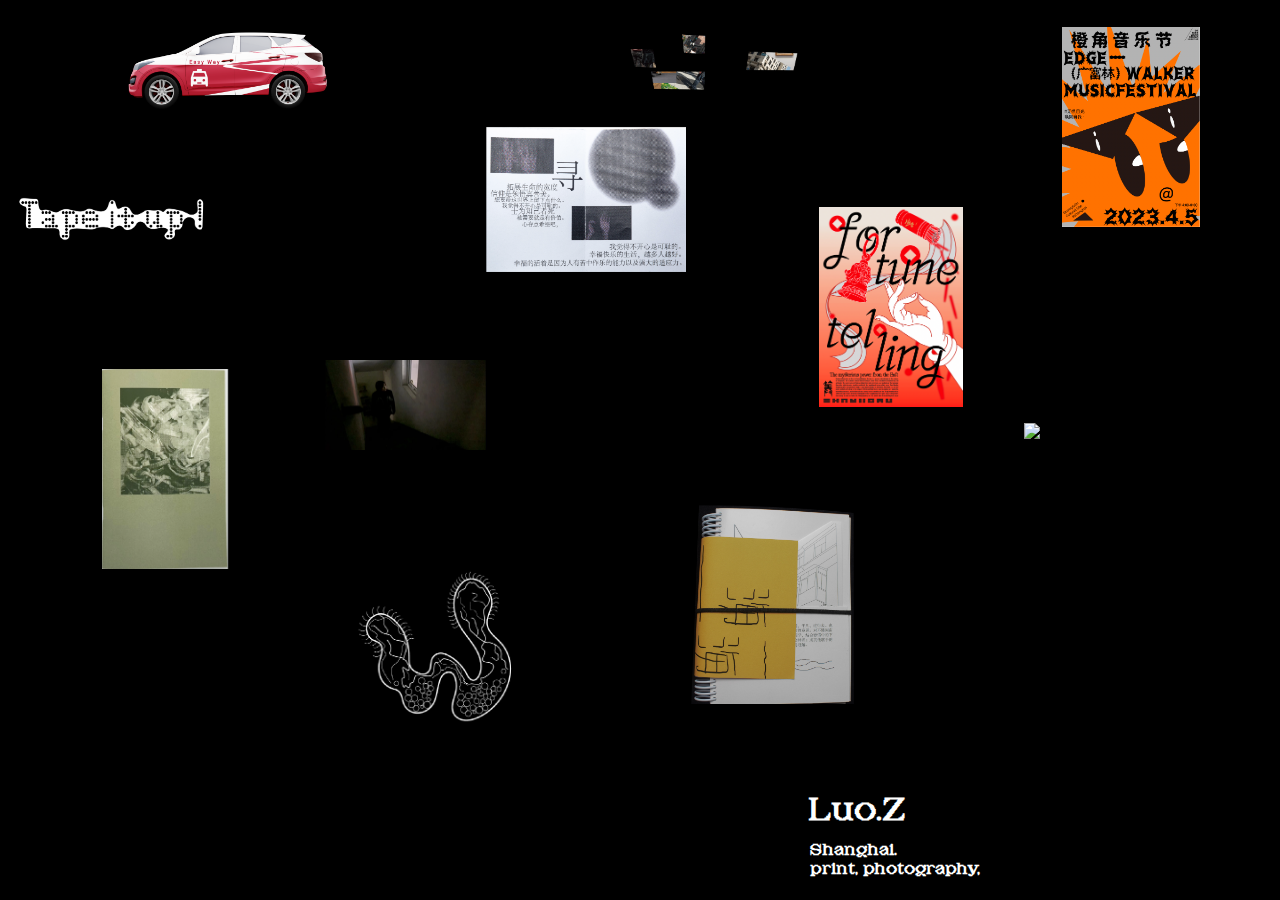
==== index.html @ f6eae38e "4" ====
<!DOCTYPE html>
<html>
<head>
	<meta charset="UTF-8" />
	<title>L·U·O</title>
</head>
	<body>
		<script src="script.js"></script>
		<link rel="stylesheet" href="css.css" />
		<h1>Luo.Z</h1>
		<h4>Shanghai.
		  <br>
		  print, photography, </h4>
	<div class="image-container">
		<img src="55.png" class="image" id="image1" href="easyway/index.html" />
		<img src="海报_画板 1 副本 3.png" class="image" id="image2" href="21centruymuseum/index.html"/>
		<img src="截屏2023-05-12 15.23.02.png" class="image" id="image3" href="suanming/index.html"/>
		<img src="截屏2023-05-12 15.33.12.png" class="image" id="image4" href="chengjiao/index.html"/>
		<img src="DSCF9149.JPG" class="image" id="image5" href="orange/index.html"/>
		<img src="web-05.png" class="image" id="image6" href="xiaocong/index.html"/>
		<img src="web-06.png" class="image" id="image7" href="haihai/index.html"/>
		<img src="web-07.png" class="image" id="image8" href="plankton/index.html"/>
		<img src="web-08.png" class="image" id="image9" href="tape it up/index.html"/>
		<img src="web-09.png" class="image" id="image10" href="xunzong/index.html"/>
		<img src="web-10.png" class="image" id="image11" href="shut up/index.html"/>
	</div>
</body>
</html>
---- css.css ----
body {
    margin: 0;
    padding: 0;
    background-color: rgb(0, 0, 0);
  }
  @font-face {
    font-family: 'My Custom Font';
    src: url('Digitany.ttf') format('truetype');
    font-weight: normal;
    font-style: normal;
  }
  body {
    font-family: 'My Custom Font', Arial, sans-serif;
    color: white;

  }
  h1, h4 {
    position: absolute;
  }
  h1 {
    bottom: 50px;
    right: 375px;
  }
  
  h4 {
    bottom: 0px; 
    right: 300px;
  }
  html {
    width: 100vh;
    background-color: black;
  }
  body{
    width: 90%;
  }
  .image {
    position: absolute;
    max-width: 200px; 
    max-height: 200px; 
    box-sizing: border-box;
    transform-origin: center center;
    transition: all 3s ease-in-out;
    z-index: 1; 
  }

  #image1 {
    position: absolute;
    top: 0%;
    left: 10%;
  }

  #image2 {
    position: absolute;
    top: 0%;
    left: 48%;
  }

  #image3 {
    position: absolute;
    top: 23%;
    left: 64%;
  }

  #image4 {
    position: absolute;
    top: 3%;
    left: 83%;
  }

  #image5 {
    position: absolute;
    top: 47%;
    left: 80%;
  }

  #image6 {
    position: absolute;
    top: 41%;
    left: 8%;
  }

  #image7 {
    position: absolute;
    top: 56%;
    left: 54%;
  }

  #image8 {
    position: absolute;
    top: 61%;
    left: 27%;
  }

  #image9 {
    position: absolute;
    top: 21%;
    left: 1%;
  }

  #image10 {
    position: absolute;
    top: 14%;
    left: 38%;
  }

  #image11 {
    position: absolute;
    top: 40%;
    left: 24%;
  }
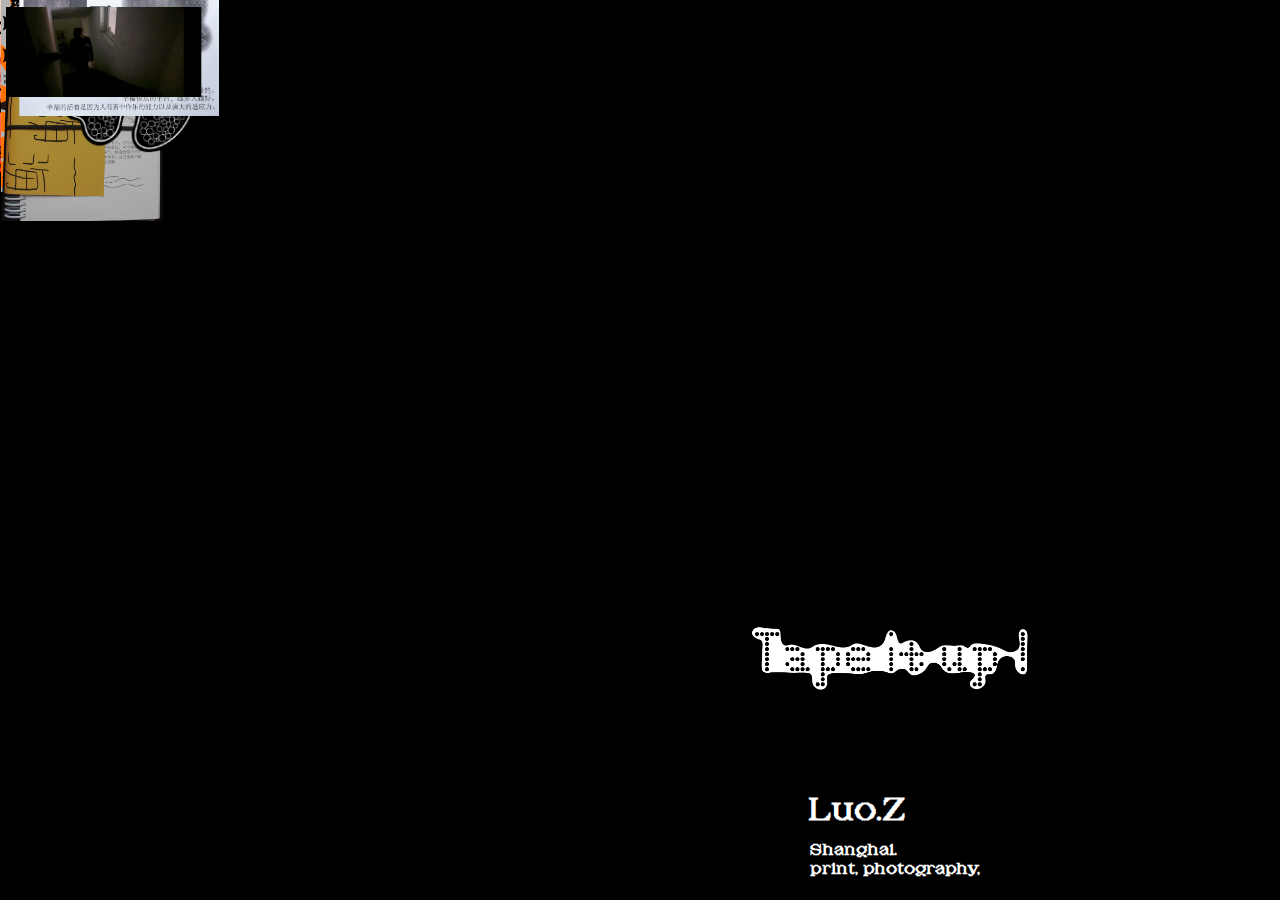
==== commit b89145f1: "3" ====
--- a/index.html
+++ b/index.html
@@ -3,10 +3,12 @@
 <head>
 	<meta charset="UTF-8" />
 	<title>L·U·O</title>
+	<link rel="stylesheet" href="css.css" />
+	<script src="script.js" defer></script>
 </head>
 	<body>
-		<script src="script.js"></script>
-		<link rel="stylesheet" href="css.css" />
+		
+		
 		<h1>Luo.Z</h1>
 		<h4>Shanghai.
 		  <br>
@@ -24,5 +26,6 @@
 		<img src="web-09.png" class="image" id="image10" href="xunzong/index.html"/>
 		<img src="web-10.png" class="image" id="image11" href="shut up/index.html"/>
 	</div>
+	
 </body>
 </html>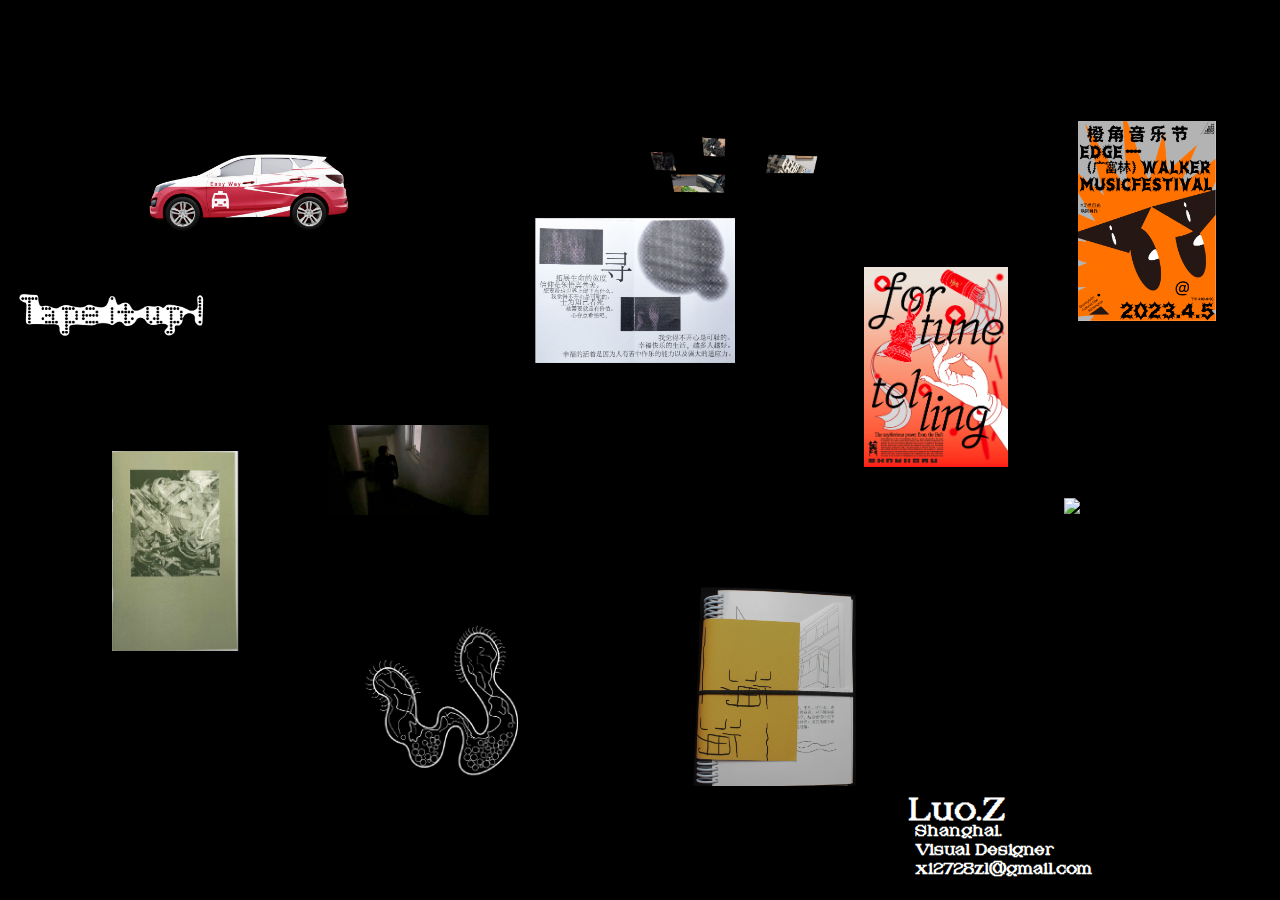
==== commit fc064715: "biojlk" ====
--- a/index.html
+++ b/index.html
@@ -8,24 +8,25 @@
 </head>
 	<body>
 		
-		
 		<h1>Luo.Z</h1>
 		<h4>Shanghai.
 		  <br>
-		  print, photography, </h4>
+		  Visual Designer<br>
+		  xi2728zl@gmail.com </h4>
+	<div class="container">	
+	</div>
 	<div class="image-container">
-		<img src="55.png" class="image" id="image1" href="easyway/index.html" />
-		<img src="海报_画板 1 副本 3.png" class="image" id="image2" href="21centruymuseum/index.html"/>
-		<img src="截屏2023-05-12 15.23.02.png" class="image" id="image3" href="suanming/index.html"/>
-		<img src="截屏2023-05-12 15.33.12.png" class="image" id="image4" href="chengjiao/index.html"/>
-		<img src="DSCF9149.JPG" class="image" id="image5" href="orange/index.html"/>
-		<img src="web-05.png" class="image" id="image6" href="xiaocong/index.html"/>
-		<img src="web-06.png" class="image" id="image7" href="haihai/index.html"/>
-		<img src="web-07.png" class="image" id="image8" href="plankton/index.html"/>
-		<img src="web-08.png" class="image" id="image9" href="tape it up/index.html"/>
-		<img src="web-09.png" class="image" id="image10" href="xunzong/index.html"/>
-		<img src="web-10.png" class="image" id="image11" href="shut up/index.html"/>
+		<a href="easyway/index.html"><div id="div1"   class="Div1"><img src="55.png" class="image" /></div></a>
+		<a href="21centruymuseum/index.html"	><div id="div2"   class="Div2"><img src="海报_画板 1 副本 3.png" class="image"  /></div></a>
+		<a href="suanming/index.html"><div id="div3"   class="Div3"><img src="截屏2023-05-12 15.23.02.png" class="image" /></div></a>
+		<a href="chengjiao/index.html"><div id="div4"   class="Div4"><img src="截屏2023-05-12 15.33.12.png" class="image" /></div></a>
+		<a href="orange/index.html"><div id="div5"   class="Div5"><img src="DSCF9149.JPG" class="image" 	/></div></a>
+		<a href="xiaocong/index.html"	><div id="div6"   class="Div6"><img src="web-05.png" class="image" /></div></a>
+		<a href="haihai/index.html"><div id="div7"   class="Div7"><img src="web-06.png" class="image" /></div></a>
+		<a href="plankton/index.html"	><div id="div8"   class="Div8"><img src="web-07.png" class="image"/></div></a>
+		<a href="tape it up/index.html"><div id="div9"   class="Div9"><img src="web-08.png" class="image" /></div></a>
+		<a href="xunzong/index.html"><div id="div10"  class="Div10"><img src="web-09.png" class="image" /></div></a>
+		<a href="shut up/index.html"><div id="div11"  class="Div11"><img src="web-10.png" class="image" /></div></a>
 	</div>
-	
 </body>
 </html>--- a/css.css
+++ b/css.css
@@ -1,110 +1,211 @@
 body {
-    margin: 0;
-    padding: 0;
-    background-color: rgb(0, 0, 0);
-  }
-  @font-face {
-    font-family: 'My Custom Font';
-    src: url('Digitany.ttf') format('truetype');
-    font-weight: normal;
-    font-style: normal;
-  }
-  body {
-    font-family: 'My Custom Font', Arial, sans-serif;
-    color: white;
-
-  }
-  h1, h4 {
-    position: absolute;
-  }
-  h1 {
-    bottom: 50px;
-    right: 375px;
-  }
-  
-  h4 {
-    bottom: 0px; 
-    right: 300px;
-  }
-  html {
-    width: 100vh;
-    background-color: black;
-  }
-  body{
-    width: 90%;
-  }
-  .image {
-    position: absolute;
-    max-width: 200px; 
-    max-height: 200px; 
-    box-sizing: border-box;
-    transform-origin: center center;
-    transition: all 3s ease-in-out;
-    z-index: 1; 
-  }
-
-  #image1 {
-    position: absolute;
-    top: 0%;
-    left: 10%;
-  }
-
-  #image2 {
-    position: absolute;
-    top: 0%;
-    left: 48%;
-  }
-
-  #image3 {
-    position: absolute;
-    top: 23%;
-    left: 64%;
-  }
-
-  #image4 {
-    position: absolute;
-    top: 3%;
-    left: 83%;
-  }
-
-  #image5 {
-    position: absolute;
-    top: 47%;
-    left: 80%;
-  }
-
-  #image6 {
-    position: absolute;
-    top: 41%;
-    left: 8%;
-  }
-
-  #image7 {
-    position: absolute;
-    top: 56%;
-    left: 54%;
-  }
-
-  #image8 {
-    position: absolute;
-    top: 61%;
-    left: 27%;
-  }
-
-  #image9 {
-    position: absolute;
-    top: 21%;
-    left: 1%;
-  }
-
-  #image10 {
-    position: absolute;
-    top: 14%;
-    left: 38%;
-  }
-
-  #image11 {
-    position: absolute;
-    top: 40%;
-    left: 24%;
-  }+	margin: 0;
+	padding: 0;
+	background-color: rgb(0, 0, 0);
+}
+
+@font-face {
+	font-family: 'My Custom Font';
+	src: url('Digitany.ttf') format('truetype');
+	font-weight: normal;
+	font-style: normal;
+}
+
+body {
+	font-family: 'My Custom Font', Arial, sans-serif;
+	color: white;
+	
+
+}
+
+h1,
+h4 {
+	position: absolute;
+	z-index: 999;
+}
+
+body {
+	margin: 0;
+	padding: 0;
+	background-color: rgb(0, 0, 0);
+}
+
+@font-face {
+	font-family: 'My Custom Font';
+	src: url('Digitany.ttf') format('truetype');
+	font-weight: normal;
+	font-style: normal;
+}
+
+body {
+	font-family: 'My Custom Font', Arial, sans-serif;
+	color: white;
+
+}
+
+h1,
+h4 {
+	position: absolute;
+}
+
+h1 {
+	bottom: 50px;
+	right: 275px;
+}
+
+h4 {
+	bottom: 0px;
+	right: 188px;
+}
+
+html {
+	width: 100vh;
+	background-color: black;
+}
+
+body {
+	width: 90%;
+}
+
+#div1 {
+	width: 50px;
+	height: 50px;
+	position: absolute;
+	top: 3%;
+	left: 10%;
+}
+
+#div2 {
+	width: 50px;
+	height: 50px;
+	position: absolute;
+	top: 5%;
+	left: 48%;
+}
+
+#div3 {
+	width: 50px;
+	height: 50px;
+	position: absolute;
+	top: 23%;
+	left: 64%;
+}
+
+#div4 {
+	width: 50px;
+	height: 50px;
+	position: absolute;
+	top: 6%;
+	left: 83%;
+}
+
+#div5 {
+	width: 50px;
+	height: 50px;
+	position: absolute;
+	top: 47%;
+	left: 80%;
+}
+
+#div6 {
+	width: 50px;
+	height: 50px;
+	position: absolute;
+	top: 41%;
+	left: 8%;
+}
+
+#div7 {
+	width: 50px;
+	height: 50px;
+	position: absolute;
+	top: 56%;
+	left: 54%;
+}
+
+#div8 {
+	width: 50px;
+	height: 50px;
+	position: absolute;
+	top: 61%;
+	left: 27%;
+}
+
+#div9 {
+	width: 50px;
+	height: 50px;
+	position: absolute;
+	top: 21%;
+	left: 1%;
+}
+
+#div10 {
+	width: 50px;
+	height: 50px;
+	position: absolute;
+	top: 14%;
+	left: 38%;
+}
+
+#div11 {
+	width: 50px;
+	height: 50px;
+	position: absolute;
+	top: 40%;
+	left: 24%;
+}
+
+.Div1:hover {
+	position: absolute;
+	transform: scale(1.5) translate(-10%, -10%);
+}
+.Div2:hover {
+	position: absolute;
+	transform: scale(1.5) translate(10%, 10%);
+}
+.Div3:hover {
+	position: absolute;
+	transform: scale(1.5) translate(-10%, -10%);
+}
+.Div4:hover {
+	position: absolute;
+	transform: scale(1.5) translate(10%, 10%);
+}
+.Div5:hover {
+	position: absolute;
+	transform: scale(1.5) translate(-10%, -10%);
+}
+.Div6:hover {
+	position: absolute;
+	transform: scale(1.5) translate(10%, 10%);
+}
+.Div7:hover {
+	position: absolute;
+	transform: scale(1.5) translate(-10%, -10%);
+}
+.Div8:hover {
+	position: absolute;
+	transform: scale(1.5) translate(10%, 10%);
+}
+.Div9:hover {
+	position: absolute;
+	transform: scale(1.5) translate(-10%, -10%);
+}
+.Div10:hover {
+	position: absolute;
+	transform: scale(1.5) translate(10%, 10%);
+}
+.Div11:hover {
+	position: absolute;
+	transform: scale(1.5) translate(10%, 10%);
+}
+.image {
+	position: absolute;
+	max-width: 200px;
+	max-height: 200px;
+	box-sizing: border-box;
+	transform-origin: center center;
+	transition: all 3s ease-in-out;
+	z-index: 1;
+	transition: transform .1s ease-out;
+}
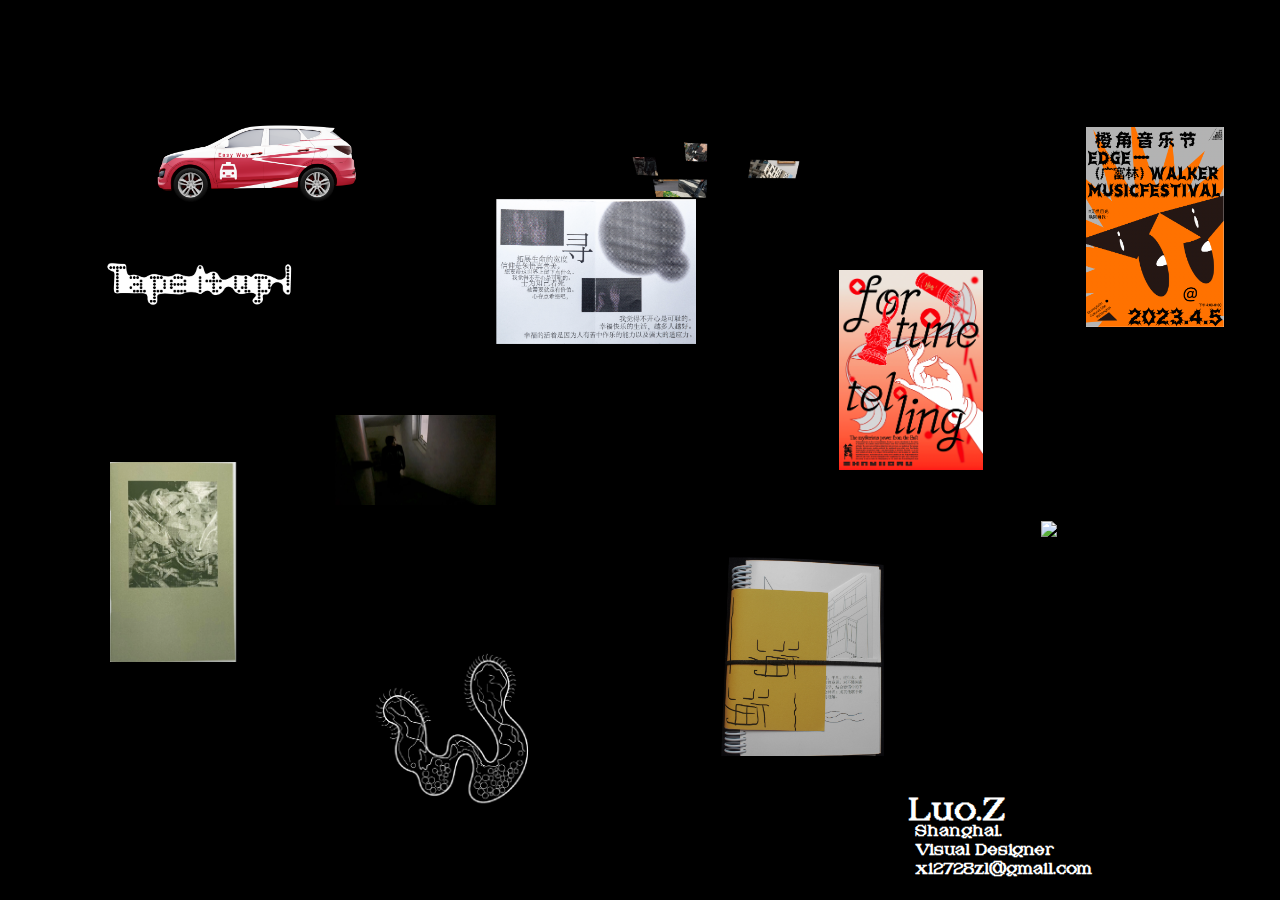
==== commit 4b7c07e0: "fvb" ====
--- a/index.html
+++ b/index.html
@@ -3,6 +3,7 @@
 <head>
 	<meta charset="UTF-8" />
 	<title>L·U·O</title>
+	<link rel="icon"href="未标题-11_画板 1.png">
 	<link rel="stylesheet" href="css.css" />
 	<script src="script.js" defer></script>
 </head>
--- a/css.css
+++ b/css.css
@@ -2,6 +2,8 @@
 	margin: 0;
 	padding: 0;
 	background-color: rgb(0, 0, 0);
+	cursor: url('未标题-11_画板 1.png'), 30px;
+
 }
 
 @font-face {
@@ -95,7 +97,7 @@
 	width: 50px;
 	height: 50px;
 	position: absolute;
-	top: 6%;
+	top: 8%;
 	left: 83%;
 }
 
@@ -136,7 +138,7 @@
 	height: 50px;
 	position: absolute;
 	top: 21%;
-	left: 1%;
+	left: 5%;
 }
 
 #div10 {
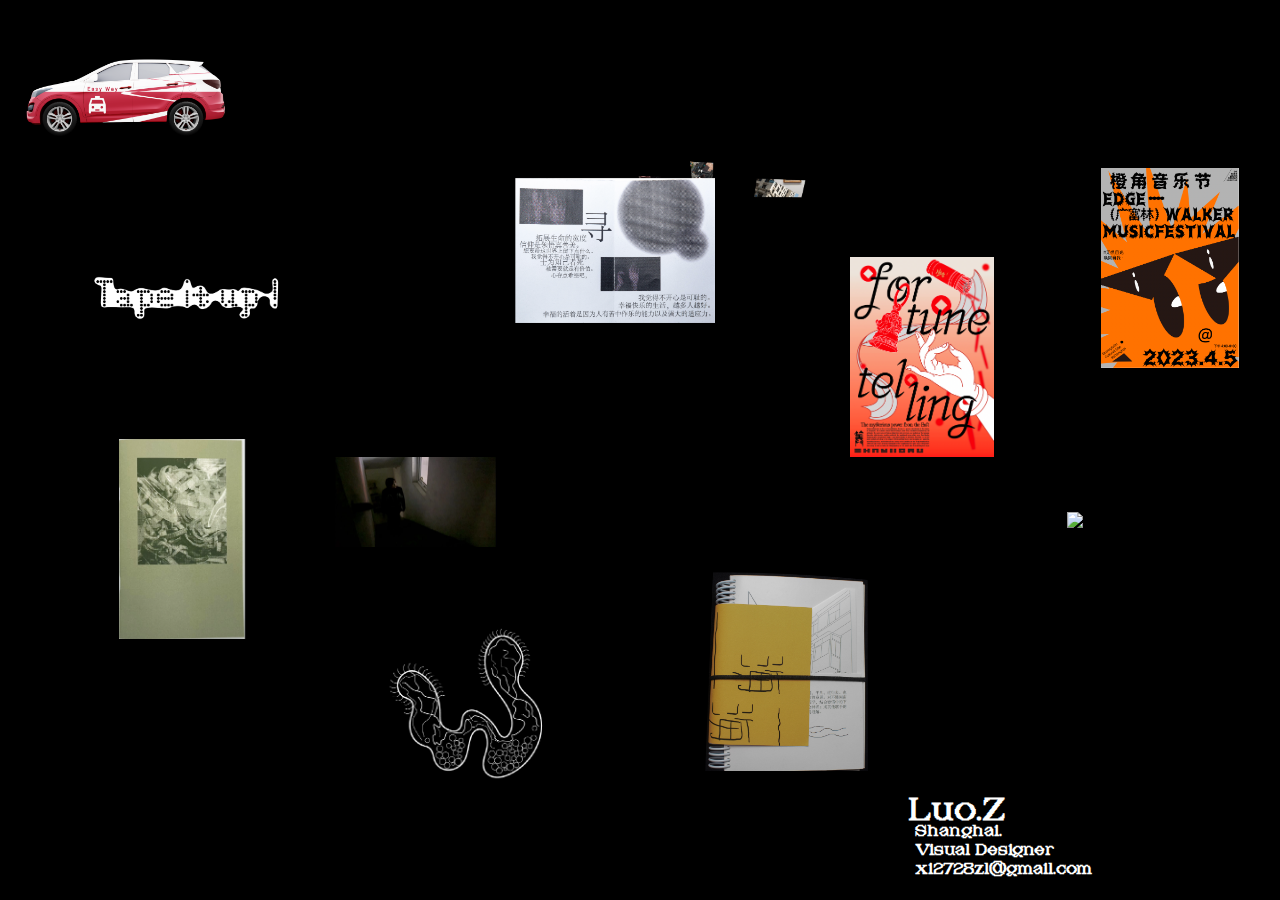
==== commit 7c8f03e2: "cvbnm" ====
--- a/index.html
+++ b/index.html
@@ -24,7 +24,7 @@
 		<a href="orange/index.html"><div id="div5"   class="Div5"><img src="DSCF9149.JPG" class="image" 	/></div></a>
 		<a href="xiaocong/index.html"	><div id="div6"   class="Div6"><img src="web-05.png" class="image" /></div></a>
 		<a href="haihai/index.html"><div id="div7"   class="Div7"><img src="web-06.png" class="image" /></div></a>
-		<a href="plankton/index.html"	><div id="div8"   class="Div8"><img src="web-07.png" class="image"/></div></a>
+		<a href="flankton/index.html"	><div id="div8"   class="Div8"><img src="web-07.png" class="image"/></div></a>
 		<a href="tape it up/index.html"><div id="div9"   class="Div9"><img src="web-08.png" class="image" /></div></a>
 		<a href="xunzong/index.html"><div id="div10"  class="Div10"><img src="web-09.png" class="image" /></div></a>
 		<a href="shut up/index.html"><div id="div11"  class="Div11"><img src="web-10.png" class="image" /></div></a>
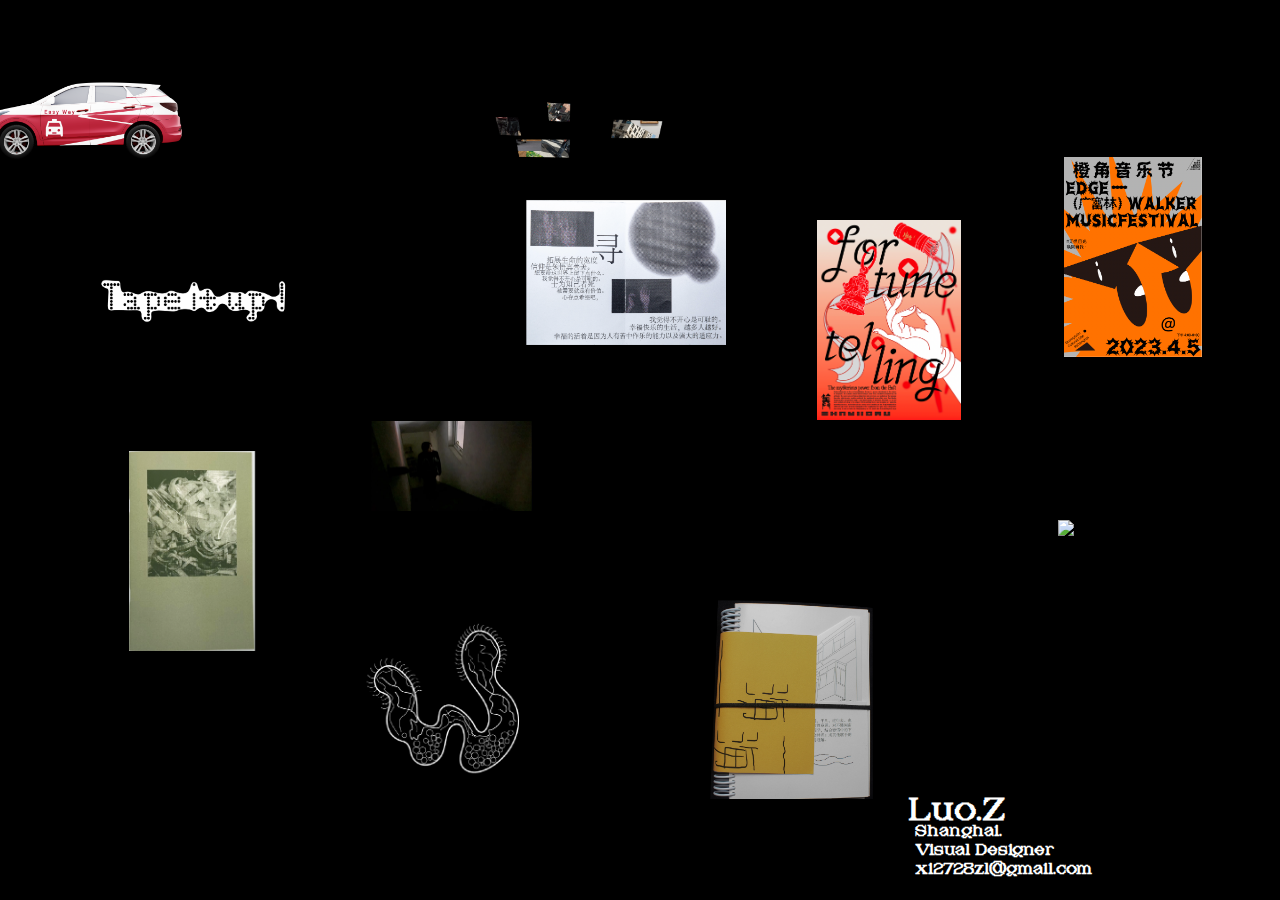
==== commit c4e8f2e0: "bnk" ====
--- a/index.html
+++ b/index.html
@@ -30,4 +30,82 @@
 		<a href="shut up/index.html"><div id="div11"  class="Div11"><img src="web-10.png" class="image" /></div></a>
 	</div>
 </body>
+</body>
+<script>
+  (function(){
+	  let bacimg = document.getElementById('bacImgshow')
+	  let title_text = document.getElementById('title_text')
+	  console.log(title_text.style);
+	  // document.addEventListener("scroll",(e)=>{
+	  //    let _ = document.documentElement.scrollTop
+	  //    console.log(_);
+	  //    if(_>40){
+	  //     bacimg.classList.remove('show_hide')
+	  //    }
+	  //    if(_<40){
+	  //     bacimg.classList.add('show_hide')
+	  //    }
+	  // })
+	  moveCss()
+	  // 监听页面大小变化
+	  window.addEventListener('resize', function() {
+		  moveCss()
+	  });
+	  // 监听页面滚动
+	  window.addEventListener("scroll", () => {
+		  // 获取当前滚动位置
+		  const scrollY = window.scrollY;
+		  console.log(scrollY, 'scrollY--')
+		  if (/Android|webOS|iPhone|iPad|iPod|BlackBerry|IEMobile|Opera Mini/i.test(navigator.userAgent)) {
+			  var element = document.getElementsByClassName('content'); 
+			  // 获取元素距离页面顶部的距离
+			  var distanceFromTop = element[0].offsetTop;
+			  console.log('元素距离顶部的距离：' + distanceFromTop + ' 像素');
+			  if(scrollY>distanceFromTop/3) {
+				  element[0].style.backgroundColor = '#fff';
+				  element[0].style.color = '#333';
+			  } else {
+				  element[0].style.backgroundColor = 'transparent';
+				  element[0].style.color = '#fff';
+			  }
+
+			  if(scrollY>(distanceFromTop/3 + 100)) {
+				  element[1].style.backgroundColor = '#fff';
+				  element[1].style.color = '#333';
+			  } else {
+				  element[1].style.backgroundColor = 'transparent';
+				  element[1].style.color = '#fff';
+			  }
+
+			  if(scrollY>(distanceFromTop/3 + 200)) {
+				  element[2].style.backgroundColor = '#fff';
+				  element[2].style.color = '#333';
+			  } else {
+				  element[2].style.backgroundColor = 'transparent';
+				  element[2].style.color = '#fff';
+			  }
+		  }
+	  })
+  })()
+  function moveCss() {
+	  // 获取所有元素
+	  var allBack = document.querySelectorAll('#back');
+	  
+	  var content = document.getElementsByClassName('content')[0];
+	  console.log(content);
+	  if (/Android|webOS|iPhone|iPad|iPod|BlackBerry|IEMobile|Opera Mini/i.test(navigator.userAgent)) {
+		  console.log("网页在移动端下");
+		  for (var i = 0; i < allBack.length; i++) {
+			  allBack[i].style.fontSize = '60px';
+		  }
+		  content.style.fontSize = '60px';
+	  } else {
+		  for (var i = 0; i < allBack.length; i++) {
+			  allBack[i].style.fontSize = '24px';
+		  }
+		  content.style.fontSize = '24px';
+	  }
+  }
+</script>
+
 </html>